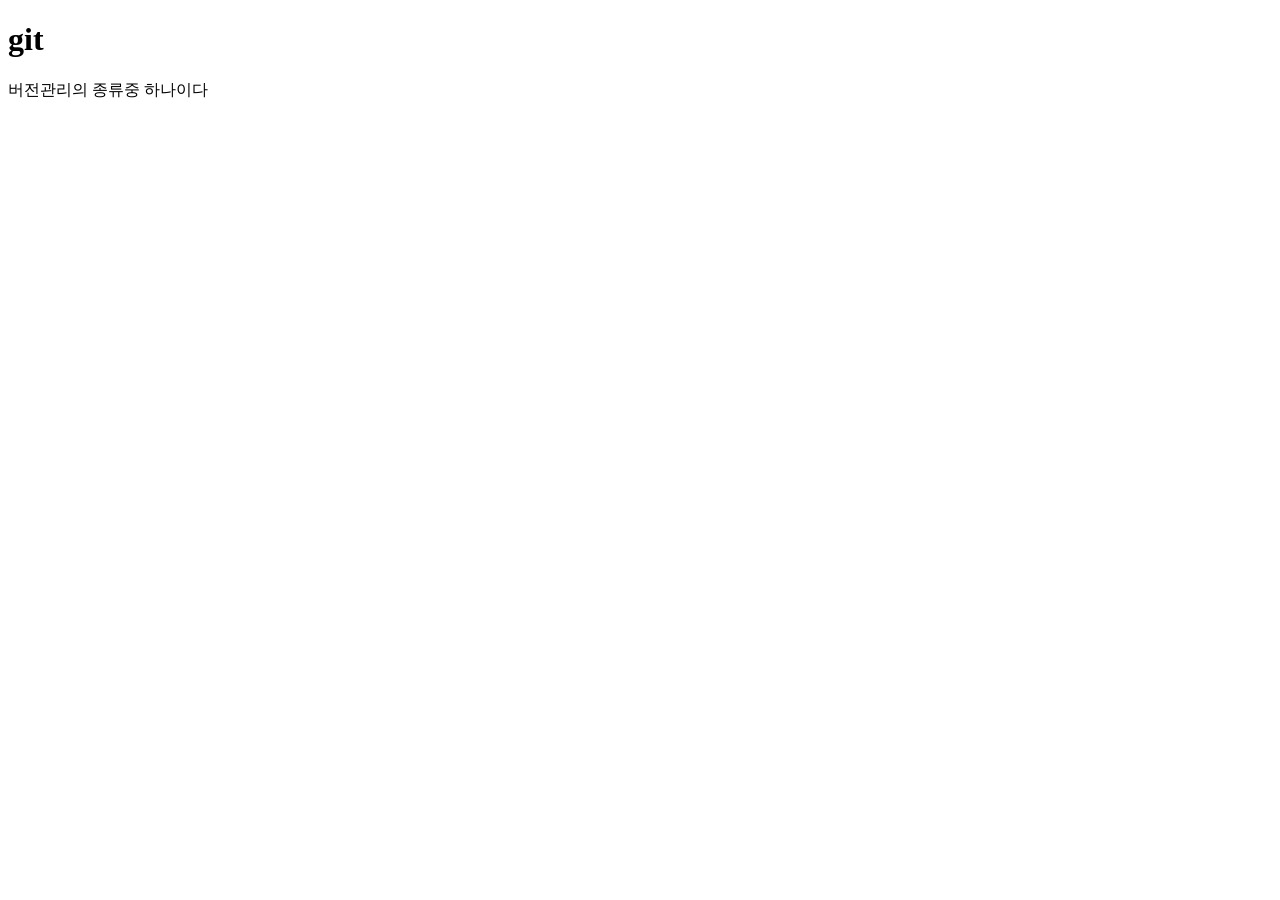
==== index.html @ 288e30f6 "index.html and style.css 파일 추가됨" ====
<!DOCTYPE html>
<html lang="ko">
<head>
    <meta charset="UTF-8">
    <meta name="viewport" content="width=device-width, initial-scale=1.0">
    <title>Document</title>
</head>
<body>
    <h1>git</h1>
    <p>버전관리의 종류중 하나이다</p>
</body>
</html>
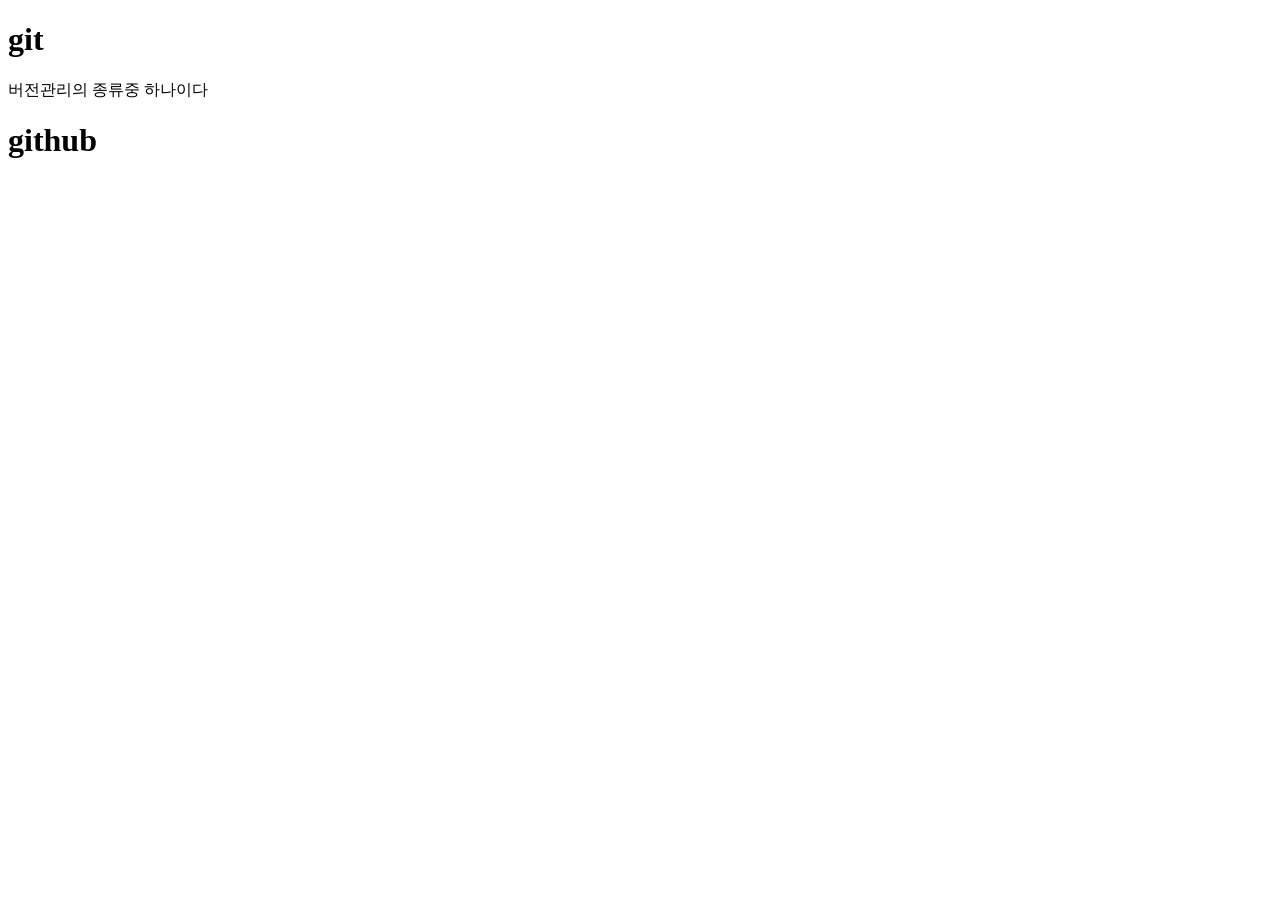
==== commit fd11fc5e: "index 제목추가 수정" ====
--- a/index.html
+++ b/index.html
@@ -8,5 +8,7 @@
 <body>
     <h1>git</h1>
     <p>버전관리의 종류중 하나이다</p>
+
+    <h1>github</h1>
 </body>
 </html>
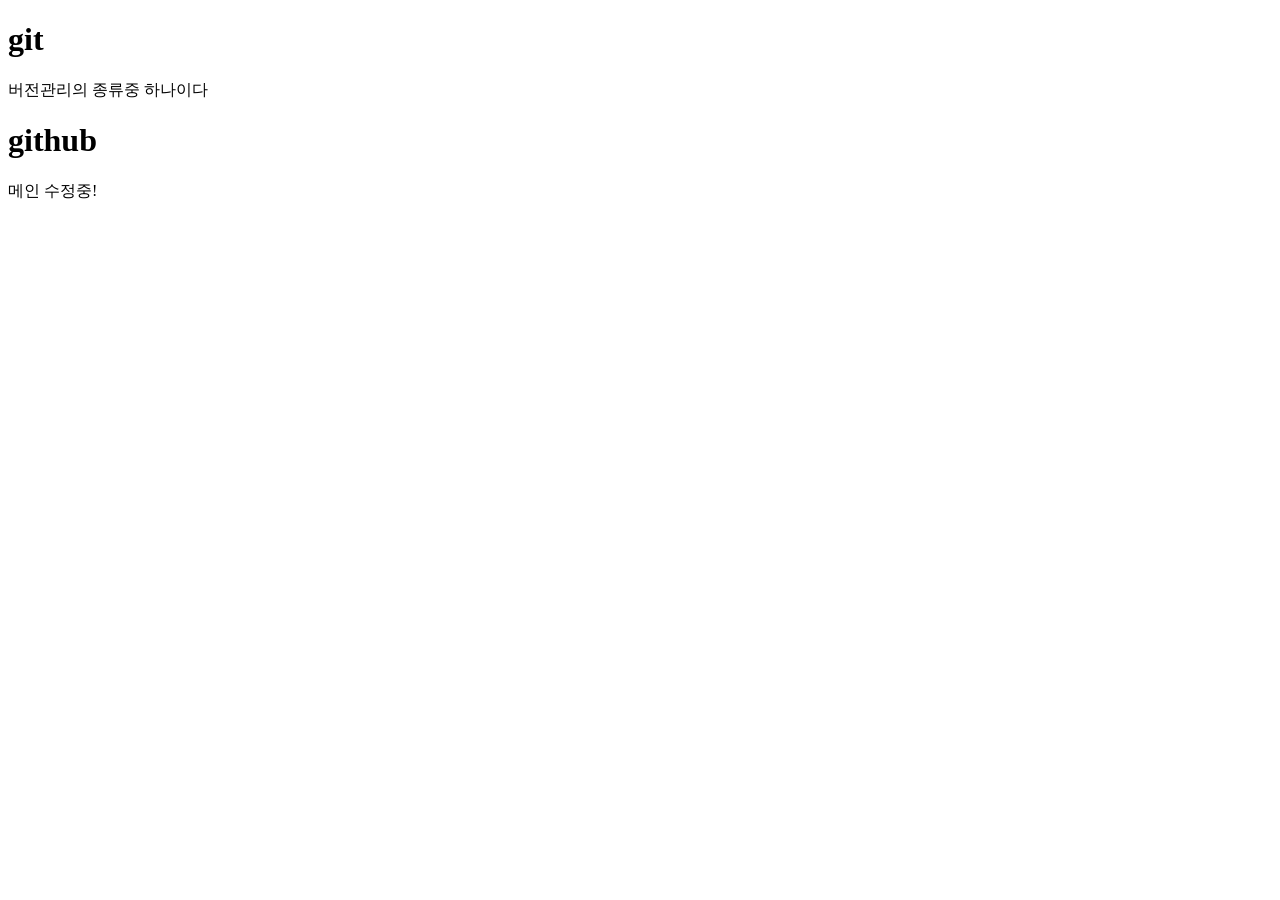
==== commit 065d7591: "메인브렌치 index수정" ====
--- a/index.html
+++ b/index.html
@@ -1,14 +1,19 @@
 <!DOCTYPE html>
 <html lang="ko">
+
 <head>
     <meta charset="UTF-8">
     <meta name="viewport" content="width=device-width, initial-scale=1.0">
     <title>Document</title>
 </head>
+
 <body>
     <h1>git</h1>
     <p>버전관리의 종류중 하나이다</p>
 
     <h1>github</h1>
+
+    <p>메인 수정중!</p>
 </body>
+
 </html>
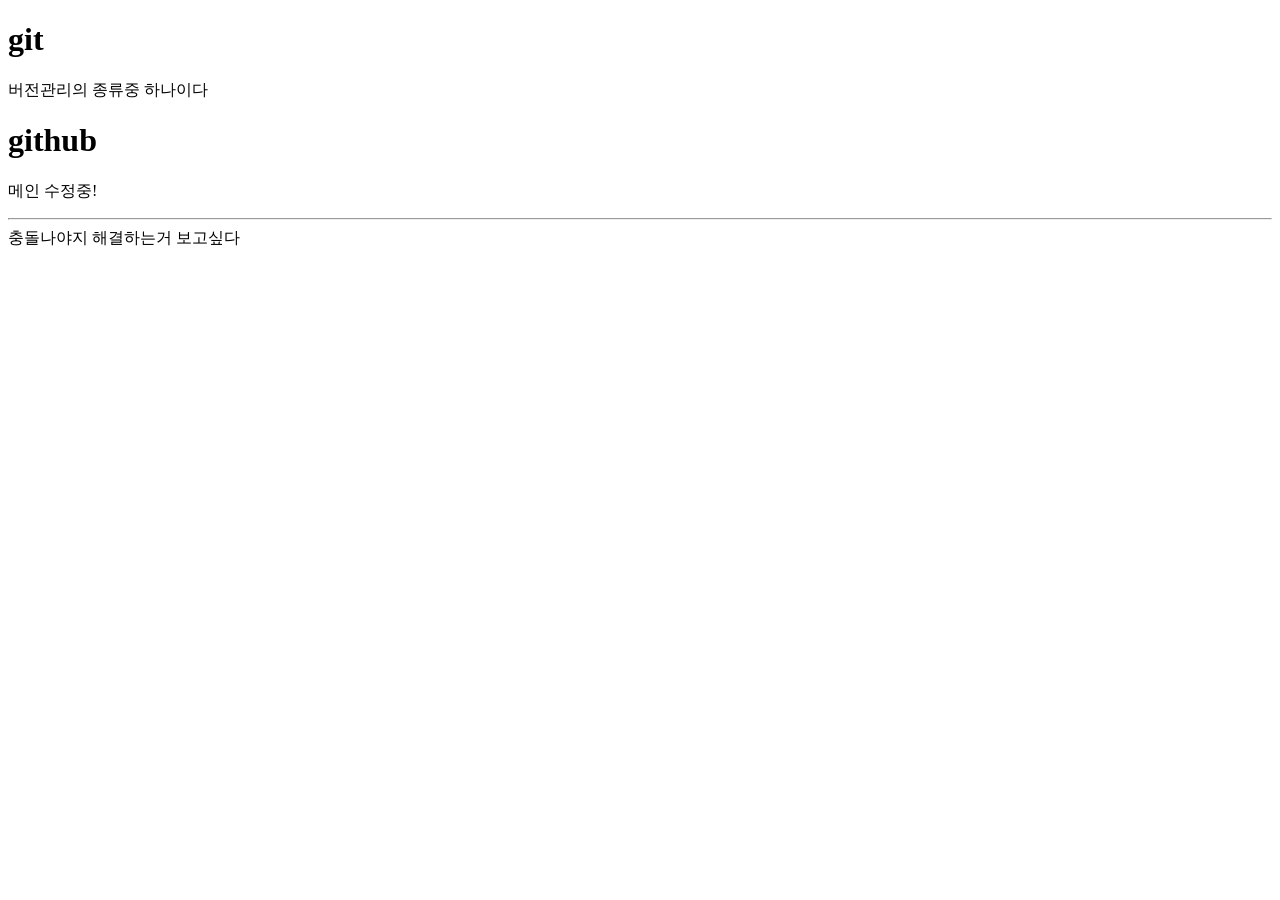
==== commit 7a70c1cc: "충돌보고싶다" ====
--- a/index.html
+++ b/index.html
@@ -14,6 +14,8 @@
     <h1>github</h1>
 
     <p>메인 수정중!</p>
+    <hr>
+    <div>충돌나야지 해결하는거 보고싶다</div>
 </body>
 
 </html>
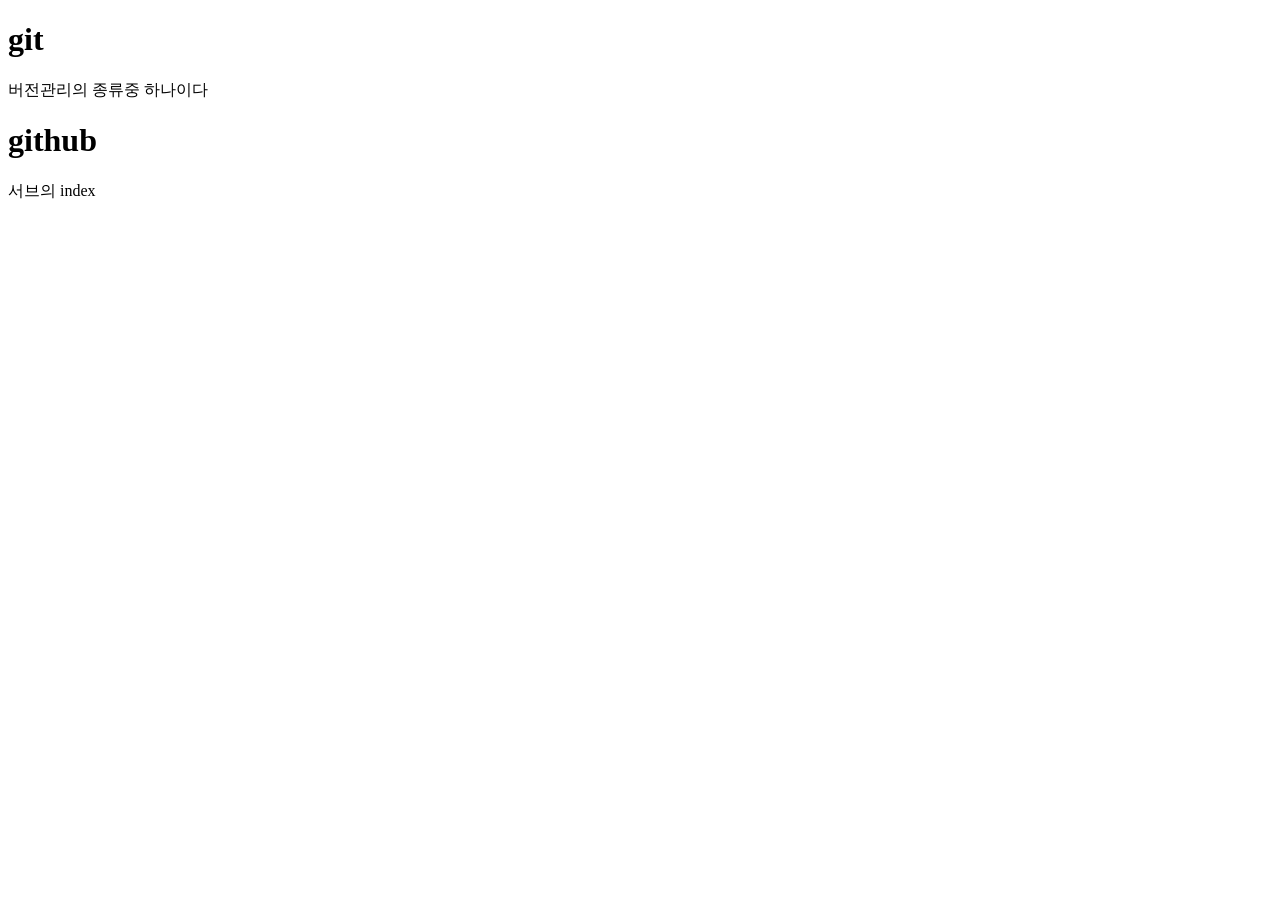
==== commit c43df418: "signin index 수정" ====
--- a/index.html
+++ b/index.html
@@ -1,21 +1,15 @@
 <!DOCTYPE html>
 <html lang="ko">
-
 <head>
     <meta charset="UTF-8">
     <meta name="viewport" content="width=device-width, initial-scale=1.0">
     <title>Document</title>
 </head>
-
 <body>
     <h1>git</h1>
     <p>버전관리의 종류중 하나이다</p>
 
     <h1>github</h1>
-
-    <p>메인 수정중!</p>
-    <hr>
-    <div>충돌나야지 해결하는거 보고싶다</div>
+    <p>서브의 index</p>
 </body>
-
 </html>
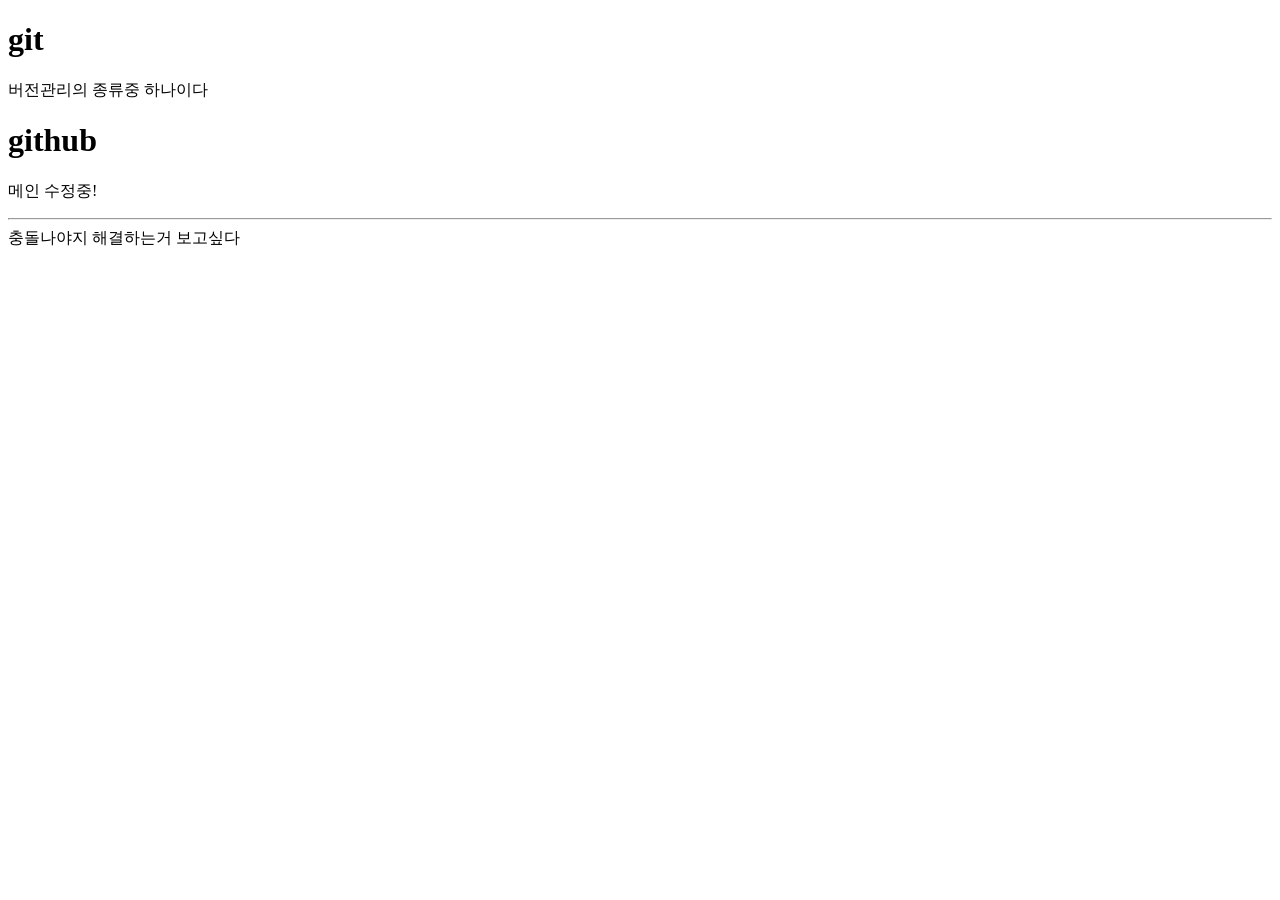
==== commit c1e7f7e0: "Merge branch 'main' into signin" ====
--- a/index.html
+++ b/index.html
@@ -1,15 +1,21 @@
 <!DOCTYPE html>
 <html lang="ko">
+
 <head>
     <meta charset="UTF-8">
     <meta name="viewport" content="width=device-width, initial-scale=1.0">
     <title>Document</title>
 </head>
+
 <body>
     <h1>git</h1>
     <p>버전관리의 종류중 하나이다</p>
 
     <h1>github</h1>
-    <p>서브의 index</p>
+
+    <p>메인 수정중!</p>
+    <hr>
+    <div>충돌나야지 해결하는거 보고싶다</div>
 </body>
+
 </html>
